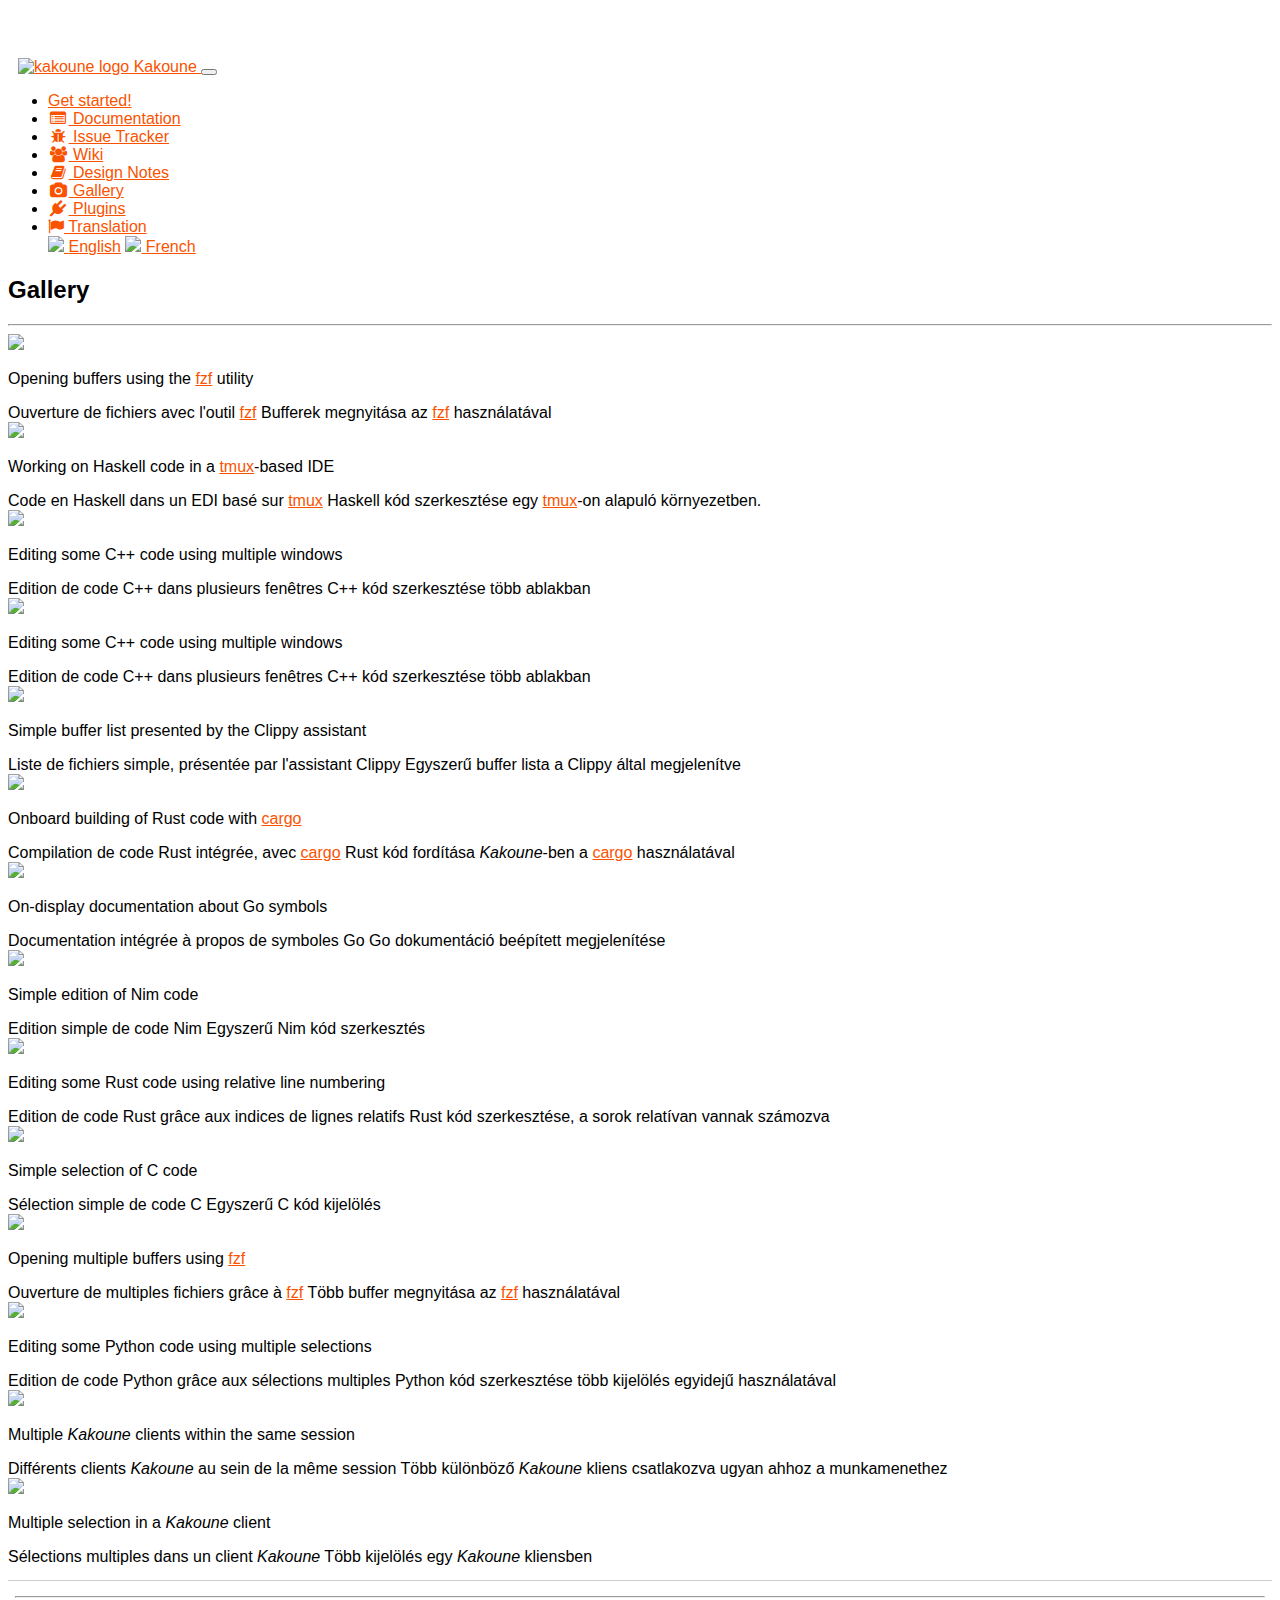
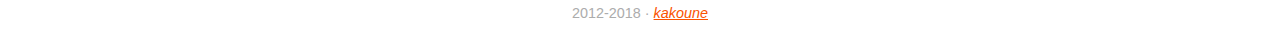
==== gallery.html @ edda8b68 "Translated webpage to Hungarian Closes #2354" ====
<!DOCTYPE html>
<html>
    <head>
        <meta charset="utf-8">
        <meta http-equiv="X-UA-Compatible" content="IE=edge">
        <meta name="viewport" content="width=device-width, initial-scale=1, shrink-to-fit=no">

        <title tid="head:galleryPageTitle">Kakoune - Gallery</title>

        <meta name="description" content="The official website of Kakoune, a selection-first modal code editor">
        <meta name="author" content="@lenormf">
        <link rel="icon" type="image/png" href="img/favicon16.png">

        <link rel="stylesheet" href="https://stackpath.bootstrapcdn.com/bootstrap/4.1.3/css/bootstrap.min.css" integrity="sha384-MCw98/SFnGE8fJT3GXwEOngsV7Zt27NXFoaoApmYm81iuXoPkFOJwJ8ERdknLPMO" crossorigin="anonymous">
        <link rel="stylesheet" href="https://maxcdn.bootstrapcdn.com/font-awesome/4.7.0/css/font-awesome.min.css">
        <link rel="stylesheet" href="css/default.css">
    </head>

    <body>
        <nav class="navbar navbar-expand-lg navbar-light bg-light fixed-top border-bottom">
            <a class="navbar-brand" href="/">
                <img alt="kakoune logo" src="img/kakoune_logo_32.png"> Kakoune
            </a>
            <button class="navbar-toggler" type="button" data-toggle="collapse" data-target="#navbarSupportedContent" aria-controls="navbarSupportedContent" aria-expanded="false" aria-label="Toggle navigation">
                <span class="navbar-toggler-icon"></span>
            </button>

            <div class="collapse navbar-collapse" id="navbarSupportedContent">
                <ul class="navbar-nav">
                    <li class="nav-item">
                        <a class="nav-link text-nowrap" href="https://github.com/mawww/kakoune#2-getting-started">
                            <span tid="navbar:getStarted">Get started!</span>
                        </a>
                    </li>
                    <li class="nav-item">
                        <a class="nav-link text-nowrap" href="https://github.com/mawww/kakoune/blob/master/README.asciidoc#3-basic-interaction">
                            <i class="fa fa-fw fa-list-alt"></i>
                            <span tid="navbar:documentation">Documentation</span>
                        </a>
                    </li>
                    <li class="nav-item">
                        <a class="nav-link text-nowrap" href="https://github.com/mawww/kakoune/issues">
                            <i class="fa fa-fw fa-bug"></i>
                            <span tid="navbar:issueTracker">Issue Tracker</span>
                        </a>
                    </li>
                    <li class="nav-item">
                        <a class="nav-link text-nowrap" href="https://github.com/mawww/kakoune/wiki">
                            <i class="fa fa-fw fa-group"></i>
                            <span tid="navbar:wiki">Wiki</span>
                        </a>
                    </li>
                    <li class="nav-item">
                        <a class="nav-link text-nowrap" href="https://github.com/mawww/kakoune/blob/master/doc/design.asciidoc">
                            <i class="fa fa-fw fa-book"></i>
                            <span tid="navbar:designNotes">Design Notes</span>
                        </a>
                    </li>
                    <li class="nav-item">
                        <a class="nav-link text-nowrap" href="gallery.html">
                            <i class="fa fa-fw fa-camera"></i>
                            <span tid="navbar:gallery">Gallery</span>
                        </a>
                    </li>
                    <li class="nav-item">
                        <a class="nav-link text-nowrap" href="plugins.html">
                            <i class="fa fa-fw fa-plug"></i>
                            <span tid="navbar:plugins">Plugins</span>
                        </a>
                    </li>
                    <li class="nav-item dropdown">
                        <a class="nav-link dropdown-toggle" href="javascript:void(0)" id="navbarLanguages" role="button" data-toggle="dropdown" aria-haspopup="true" aria-expanded="false">
                            <i class="fa fa-flag"></i>
                            <span tid="navbar:translation">Translation</span>
                        </a>

                        <div class="dropdown-menu" aria-labelledby="navbarLanguages">
                            <a class="dropdown-item text-nowrap" href="javascript:void(0)" translate="en"><img src="img/flags/shiny/24/United-Kingdom.png">
                            <span tid="navbar:translation:english">English</span></a>
                            <a class="dropdown-item text-nowrap" href="javascript:void(0)" translate="fr"><img src="img/flags/shiny/24/France.png">
                            <span tid="navbar:translation:french">French</span></a>
                        </div>
                    </li>
                </ul>
            </div>
        </nav>

        <div class="container-fluid">
            <div class="row">
                <div class="col-sm-10 offset-sm-1 pt-2 pt-md-4">
                    <h2 tid="menu:gallery">Gallery</h2>
                    <hr>

                    <div class="row">
                        <div class="col-sm-6">
                            <div class="card shadow-sm mb-4">
                                <a href="img/screenshots/fzf-delapouite.png">
                                    <img class="card-img-top" src="img/screenshots/fzf-delapouite.png">
                                </a>
                                <div class="card-body py-2">
                                    <p class="card-text text-center mb-0" tid="gallery:0">
                                        Opening buffers using the <a href="https://github.com/junegunn/fzf">fzf</a> utility
                                    </p>
                                    <span tid-fr="gallery:0" class="d-none">
                                        Ouverture de fichiers avec l'outil <a href="https://github.com/junegunn/fzf">fzf</a>
                                    </span>
                                    <span tid-hu="gallery:0" class="d-none">
                                        Bufferek megnyitása az <a href="https://github.com/junegunn/fzf">fzf</a> használatával
                                    </span>
                                </div>
                            </div>
                        </div>

                        <div class="col-sm-6">
                            <div class="card shadow-sm mb-4">
                                <a href="img/screenshots/haskell-ide-gspia.png">
                                    <img class="card-img-top" src="img/screenshots/haskell-ide-gspia.png">
                                </a>
                                <div class="card-body py-2">
                                    <p class="card-text text-center mb-0" tid="gallery:1">
                                        Working on Haskell code in a <a href="https://github.com/tmux/tmux">tmux</a>-based IDE
                                    </p>
                                    <span tid-fr="gallery:1" class="d-none">
                                        Code en Haskell dans un EDI basé sur <a href="https://github.com/tmux/tmux">tmux</a>
                                    </span>
                                    <span tid-hu="gallery:1" class="d-none">
                                        Haskell kód szerkesztése egy <a href="https://github.com/tmux/tmux">tmux</a>-on alapuló környezetben.
                                    </span>
                                </div>
                            </div>
                        </div>
                    </div>

                    <div class="row">
                        <div class="col-sm-6">
                            <div class="card shadow-sm mb-4">
                                <a href="img/screenshots/cpp-edition-topisani1.png">
                                    <img class="card-img-top" src="img/screenshots/cpp-edition-topisani1.png">
                                </a>
                                <div class="card-body py-2">
                                    <p class="card-text text-center mb-0" tid="gallery:2">
                                        Editing some C++ code using multiple windows
                                    </p>
                                    <span tid-fr="gallery:2" class="d-none">
                                        Edition de code C++ dans plusieurs fenêtres
                                    </span>
                                    <span tid-hu="gallery:2" class="d-none">
                                        C++ kód szerkesztése több ablakban
                                    </span>
                                </div>
                            </div>
                        </div>

                        <div class="col-sm-6">
                            <div class="card shadow-sm mb-4">
                                <a href="img/screenshots/cpp-edition-topisani2.png">
                                    <img class="card-img-top" src="img/screenshots/cpp-edition-topisani2.png">
                                </a>
                                <div class="card-body py-2">
                                    <p class="card-text text-center mb-0" tid="gallery:3">
                                        Editing some C++ code using multiple windows
                                    </p>
                                    <span tid-fr="gallery:3" class="d-none">
                                        Edition de code C++ dans plusieurs fenêtres
                                    </span>
                                    <span tid-hu="gallery:3" class="d-none">
                                        C++ kód szerkesztése több ablakban
                                    </span>
                                </div>
                            </div>
                        </div>
                    </div>

                    <div class="row">
                        <div class="col-sm-6">
                            <div class="card shadow-sm mb-4">
                                <a href="img/screenshots/bufferlist-francesco.png">
                                    <img class="card-img-top" src="img/screenshots/bufferlist-francesco.png">
                                </a>
                                <div class="card-body py-2">
                                    <p class="card-text text-center mb-0" tid="gallery:4">
                                        Simple buffer list presented by the Clippy assistant
                                    </p>
                                    <span tid-fr="gallery:4" class="d-none">
                                        Liste de fichiers simple, présentée par l'assistant Clippy
                                    </span>
                                    <span tid-hu="gallery:4" class="d-none">
                                        Egyszerű buffer lista a Clippy által megjelenítve
                                    </span>
                                </div>
                            </div>
                        </div>

                        <div class="col-sm-6">
                            <div class="card shadow-sm mb-4">
                                <a href="img/screenshots/cargo-make-screwtape.png">
                                    <img class="card-img-top" src="img/screenshots/cargo-make-screwtape.png">
                                </a>
                                <div class="card-body py-2">
                                    <p class="card-text text-center mb-0" tid="gallery:5">
                                        Onboard building of Rust code with <a href="https://github.com/rust-lang/cargo">cargo</a>
                                    </p>
                                    <span tid-fr="gallery:5" class="d-none">
                                        Compilation de code Rust intégrée, avec <a href="https://github.com/rust-lang/cargo">cargo</a>
                                    </span>
                                    <span tid-hu="gallery:5" class="d-none">
                                        Rust kód fordítása <i>Kakoune</i>-ben a <a href="https://github.com/rust-lang/cargo">cargo</a> használatával
                                    </span>
                                </div>
                            </div>
                        </div>
                    </div>

                    <div class="row">
                        <div class="col-sm-6">
                            <div class="card shadow-sm mb-4">
                                <a href="img/screenshots/go-documentation-pauldub.png">
                                    <img class="card-img-top" src="img/screenshots/go-documentation-pauldub.png">
                                </a>
                                <div class="card-body py-2">
                                    <p class="card-text text-center mb-0" tid="gallery:6">
                                        On-display documentation about Go symbols
                                    </p>
                                    <span tid-fr="gallery:6" class="d-none">
                                        Documentation intégrée à propos de symboles Go
                                    </span>
                                    <span tid-hu="gallery:6" class="d-none">
                                        Go dokumentáció beépített megjelenítése
                                    </span>
                                </div>
                            </div>
                        </div>

                        <div class="col-sm-6">
                            <div class="card shadow-sm mb-4">
                                <a href="img/screenshots/nim-edition-solitudesf.png">
                                    <img class="card-img-top" src="img/screenshots/nim-edition-solitudesf.png">
                                </a>
                                <div class="card-body py-2">
                                    <p class="card-text text-center mb-0" tid="gallery:7">
                                        Simple edition of Nim code
                                    </p>
                                    <span tid-fr="gallery:7" class="d-none">
                                        Edition simple de code Nim
                                    </span>
                                    <span tid-hu="gallery:7" class="d-none">
                                        Egyszerű Nim kód szerkesztés
                                    </span>
                                </div>
                            </div>
                        </div>
                    </div>

                    <div class="row">
                        <div class="col-sm-6">
                            <div class="card shadow-sm mb-4">
                                <a href="img/screenshots/relativenumbering-FreeFull.gif">
                                    <img class="card-img-top" src="img/screenshots/relativenumbering-FreeFull.gif">
                                </a>
                                <div class="card-body py-2">
                                    <p class="card-text text-center mb-0" tid="gallery:8">
                                        Editing some Rust code using relative line numbering
                                    </p>
                                    <span tid-fr="gallery:8" class="d-none">
                                        Edition de code Rust grâce aux indices de lignes relatifs
                                    </span>
                                    <span tid-hu="gallery:8" class="d-none">
                                        Rust kód szerkesztése, a sorok relatívan vannak számozva
                                    </span>
                                </div>
                            </div>
                        </div>

                        <div class="col-sm-6">
                            <div class="card shadow-sm mb-4">
                                <a href="img/screenshots/ccode-Xiaoman.gif">
                                    <img class="card-img-top" src="img/screenshots/ccode-Xiaoman.gif">
                                </a>
                                <div class="card-body py-2">
                                    <p class="card-text text-center mb-0" tid="gallery:9">
                                        Simple selection of C code
                                    </p>
                                    <span tid-fr="gallery:9" class="d-none">
                                        Sélection simple de code C
                                    </span>
                                    <span tid-hu="gallery:9" class="d-none">
                                        Egyszerű C kód kijelölés
                                    </span>
                                </div>
                            </div>
                        </div>
                    </div>

                    <div class="row">
                        <div class="col-sm-6">
                            <div class="card shadow-sm mb-4">
                                <a href="img/screenshots/fzf-lenormf.gif">
                                    <img class="card-img-top" src="img/screenshots/fzf-lenormf.gif">
                                </a>
                                <div class="card-body py-2">
                                    <p class="card-text text-center mb-0" tid="gallery:10">
                                        Opening multiple buffers using <a href="https://github.com/junegunn/fzf">fzf</a>
                                    </p>
                                    <span tid-fr="gallery:10" class="d-none">
                                        Ouverture de multiples fichiers grâce à <a href="https://github.com/junegunn/fzf">fzf</a>
                                    </span>
                                    <span tid-hu="gallery:10" class="d-none">
                                        Több buffer megnyitása az <a href="https://github.com/junegunn/fzf">fzf</a> használatával
                                    </span>
                                </div>
                            </div>
                        </div>

                        <div class="col-sm-6">
                            <div class="card shadow-sm mb-4">
                                <a href="img/screenshots/multiselections-victoroux.gif">
                                    <img class="card-img-top" src="img/screenshots/multiselections-victoroux.gif">
                                </a>
                                <div class="card-body py-2">
                                    <p class="card-text text-center mb-0" tid="gallery:11">
                                        Editing some Python code using multiple selections
                                    </p>
                                    <span tid-fr="gallery:11" class="d-none">
                                        Edition de code Python grâce aux sélections multiples
                                    </span>
                                    <span tid-hu="gallery:11" class="d-none">
                                        Python kód szerkesztése több kijelölés egyidejű használatával
                                    </span>
                                </div>
                            </div>
                        </div>
                    </div>

                    <div class="row">
                        <div class="col-sm-6">
                            <div class="card shadow-sm mb-4">
                                <a href="img/screenshots/multiclients_casimir.gif">
                                    <img class="card-img-top" src="img/screenshots/multiclients_casimir.gif">
                                </a>
                                <div class="card-body py-2">
                                    <p class="card-text text-center mb-0" tid="gallery:12">
                                        Multiple <i>Kakoune</i> clients within the same session
                                    </p>
                                    <span tid-fr="gallery:12" class="d-none">
                                        Différents clients <i>Kakoune</i> au sein de la même session
                                    </span>
                                    <span tid-hu="gallery:12" class="d-none">
                                        Több különböző <i>Kakoune</i> kliens csatlakozva ugyan ahhoz a munkamenethez
                                    </span>
                                </div>
                            </div>
                        </div>

                        <div class="col-sm-6">
                            <div class="card shadow-sm mb-4">
                                <a href="img/screenshots/multiselections-jkonecny.gif">
                                    <img class="card-img-top" src="img/screenshots/multiselections-jkonecny.gif">
                                </a>
                                <div class="card-body py-2">
                                    <p class="card-text text-center mb-0" tid="gallery:13">
                                        Multiple selection in a <i>Kakoune</i> client
                                    </p>
                                    <span tid-fr="gallery:13" class="d-none">
                                        Sélections multiples dans un client <i>Kakoune</i>
                                    </span>
                                    <span tid-hu="gallery:13" class="d-none">
                                        Több kijelölés egy <i>Kakoune</i> kliensben
                                    </span>
                                </div>
                            </div>
                        </div>
                    </div>
                </div>
            </div>

            <div class="row-fluid">
                <div id="footer" class="col-sm-8 offset-sm-2 text-center mb-2">
                    <hr class="mt-0 mb-1">
                    2012-2018 · <a href="https://github.com/mawww/kakoune"><i>kakoune</i></a>
                </div>
            </div>
        </div>

        <script src="https://code.jquery.com/jquery-3.3.1.slim.min.js" integrity="sha384-q8i/X+965DzO0rT7abK41JStQIAqVgRVzpbzo5smXKp4YfRvH+8abtTE1Pi6jizo" crossorigin="anonymous"></script>
        <script src="https://stackpath.bootstrapcdn.com/bootstrap/4.1.3/js/bootstrap.min.js" integrity="sha384-ChfqqxuZUCnJSK3+MXmPNIyE6ZbWh2IMqE241rYiqJxyMiZ6OW/JmZQ5stwEULTy" crossorigin="anonymous"></script>
        <script type="text/javascript" src="js/translate.js"></script>
    </body>
</html>
---- css/default.css ----
* {
    font-family: "Gafata", sans-serif;
}

body {
    padding-top: 300px;
}

@media (min-width: 768px) {
    body {
        padding-top: 50px;
    }
}

a {
    color: #fa5300;
}

a:focus,
a:hover {
    color: #f52500;
}

pre {
    margin: 0;
}

pre,
code,
pre code {
    border-radius: 0;
}

#kak-preview {
    padding-top: 1.3em;
    padding-bottom: 1.3em;
    background: #6c8646;
    background: -moz-linear-gradient(top, #6c8646 0%, #6c8646 47%, #3f763f 100%);
    background: -webkit-gradient(linear, left top, left bottom, color-stop(0%,#6c8646), color-stop(47%,#6c8646), color-stop(100%,#3f763f));
    background: -webkit-linear-gradient(top, #6c8646 0%,#6c8646 47%,#3f763f 100%);
    background: -o-linear-gradient(top, #6c8646 0%,#6c8646 47%,#3f763f 100%);
    background: -ms-linear-gradient(top, #6c8646 0%,#6c8646 47%,#3f763f 100%);
    background: linear-gradient(to bottom, #6c8646 0%,#6c8646 47%,#3f763f 100%);
    filter: progid:DXImageTransform.Microsoft.gradient(startColorstr="#6c8646", endColorstr="#3f763f",GradientType=0);
}

#kak-preview-pitch {
    color: #EAEAEA;
    font-size: 1.3em;
    text-align: center;
    margin-bottom: .5em;
}

#kak-title {
    color: #EAEAEA;
    font-size: 1.5em;
    text-align: center;
    margin-bottom: .5em;
}

#kak-preview-logo {
    text-align: center;
}

#kak-features {
    background-color: #FAFAFA;
}

#footer {
    margin-top: 1em;
    padding: .5em;
    font-size: .9em;
    color: #ACACAC;
    border-top: 1px solid #CCC;
    text-align: center;
}

.navbar-default {
    border-color: #ACACAC;
}

.navbar-brand {
    padding: 10px 0 10px 10px;
}

.navbar > .container .navbar-brand,
.navbar > .container-fluid .navbar-brand {
    margin-left: 0;
}

.container-fluid {
    padding-left: 0;
    padding-right: 0;
}

.panel {
    margin-top: 10px;
    margin-bottom: 10px;
}

.panel-heading .panel-title a {
    color: #fa5300;
}

.panel-heading .panel-title a:focus,
.panel-heading .panel-title a:hover {
    color: #f52500;
}

.panel-theme,
.panel-theme .panel-body {
    padding: 0;
}

.panel-theme pre {
    border: none;
    padding: 0;
}

.feature-title {
    font-size: 1.2em;
    color: #fa5300;
}

.feature-text {
    text-align: justify;
    margin-bottom: 1em;
}

.screenshot-title {
    font-size: 1.2em;
    margin-bottom: .5em;
}
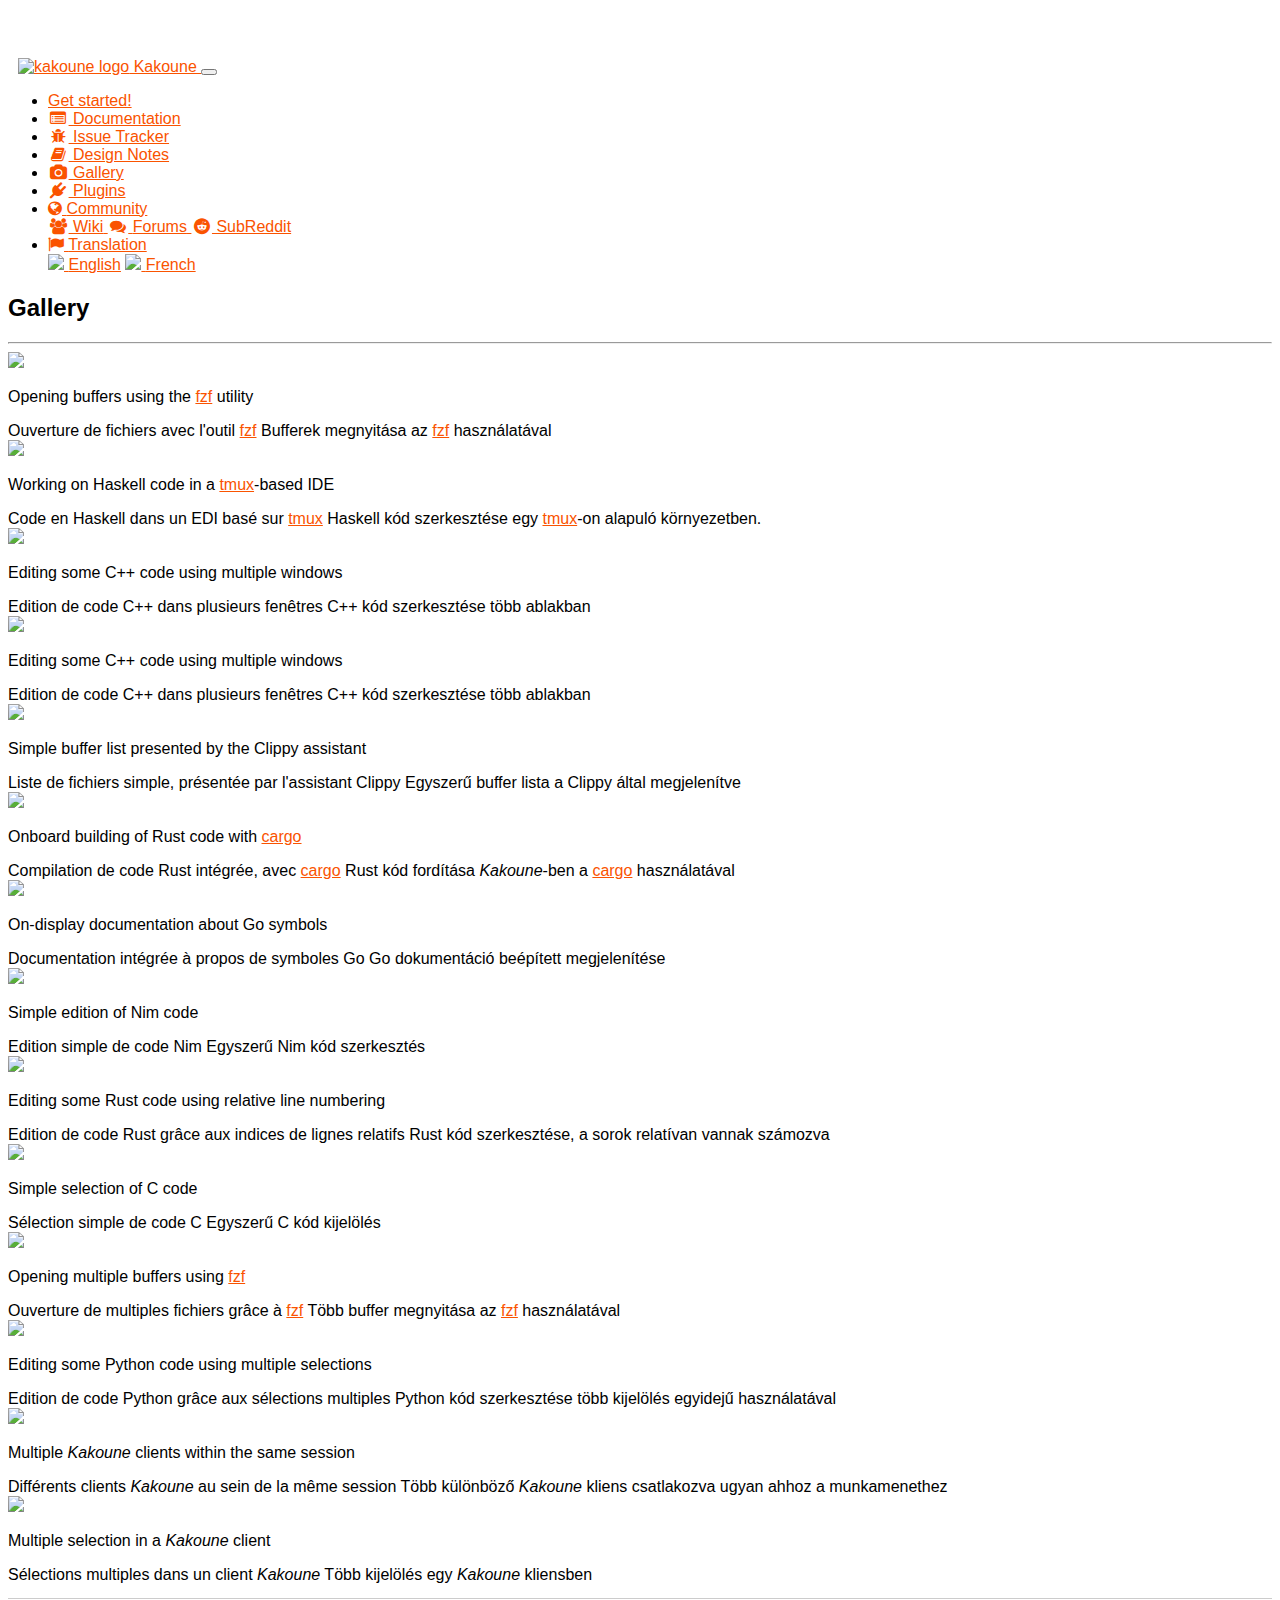
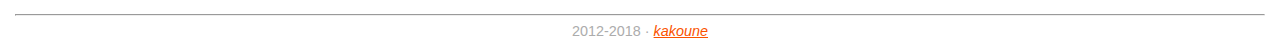
==== commit 4dc909bf: "Add a "Community" menu in the navigation bar" ====
--- a/gallery.html
+++ b/gallery.html
@@ -45,12 +45,6 @@
                         </a>
                     </li>
                     <li class="nav-item">
-                        <a class="nav-link text-nowrap" href="https://github.com/mawww/kakoune/wiki">
-                            <i class="fa fa-fw fa-group"></i>
-                            <span tid="navbar:wiki">Wiki</span>
-                        </a>
-                    </li>
-                    <li class="nav-item">
                         <a class="nav-link text-nowrap" href="https://github.com/mawww/kakoune/blob/master/doc/design.asciidoc">
                             <i class="fa fa-fw fa-book"></i>
                             <span tid="navbar:designNotes">Design Notes</span>
@@ -67,6 +61,27 @@
                             <i class="fa fa-fw fa-plug"></i>
                             <span tid="navbar:plugins">Plugins</span>
                         </a>
+                    </li>
+                    <li class="nav-item dropdown">
+                        <a class="nav-link dropdown-toggle" href="javascript:void(0)" id="navbarCommunity" role="button" data-toggle="dropdown" aria-haspopup="true" aria-expanded="false">
+                            <i class="fa fa-globe"></i>
+                            <span tid="navbar:community">Community</span>
+                        </a>
+
+                        <div class="dropdown-menu" aria-labelledby="navbarCommunity">
+                            <a class="dropdown-item text-nowrap" href="https://github.com/mawww/kakoune/wiki">
+                                <i class="fa fa-fw fa-group"></i>
+                                <span tid="navbar:wiki">Wiki</span>
+                            </a>
+                            <a class="dropdown-item text-nowrap" href="https://discuss.kakoune.com/">
+                                <i class="fa fa-fw fa-comments"></i>
+                                <span tid="navbar:forums">Forums</span>
+                            </a>
+                            <a class="dropdown-item text-nowrap" href="https://kakoune.reddit.com/">
+                                <i class="fa fa-fw fa-reddit"></i>
+                                SubReddit
+                            </a>
+                        </div>
                     </li>
                     <li class="nav-item dropdown">
                         <a class="nav-link dropdown-toggle" href="javascript:void(0)" id="navbarLanguages" role="button" data-toggle="dropdown" aria-haspopup="true" aria-expanded="false">
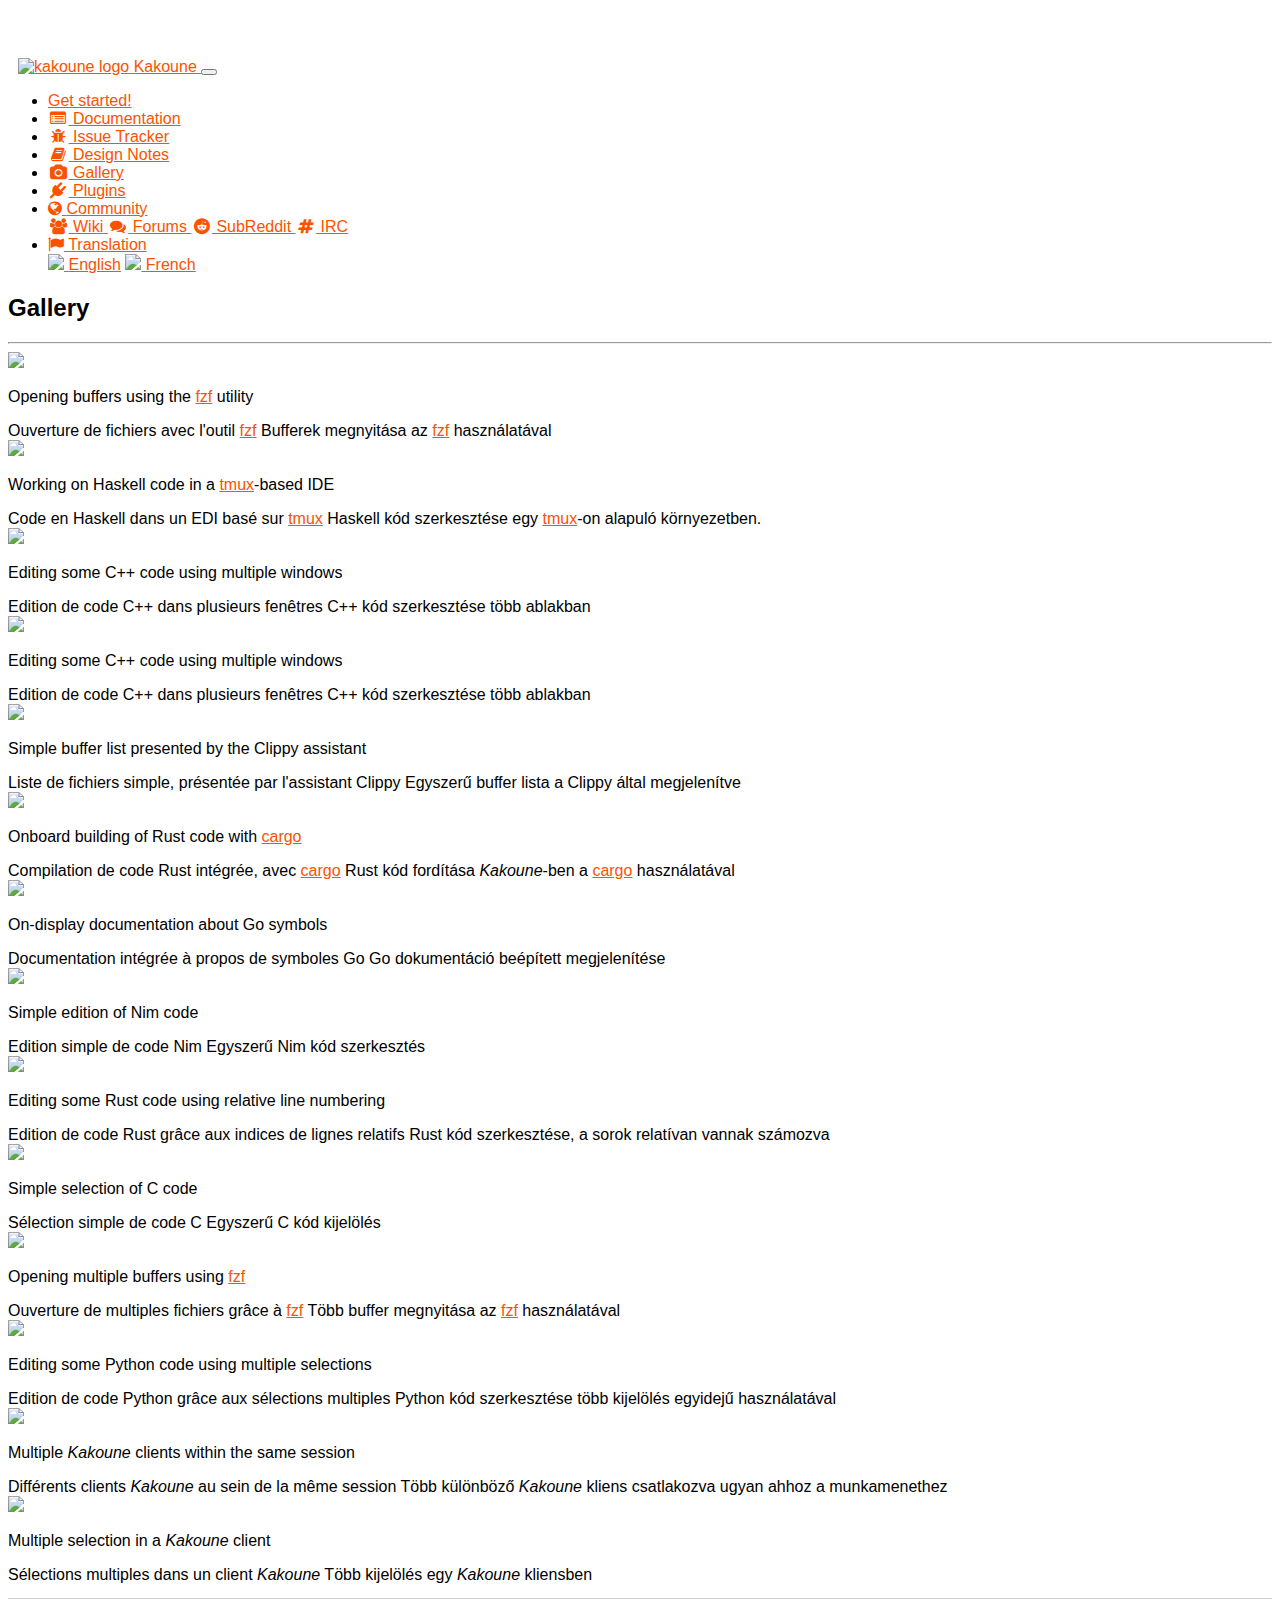
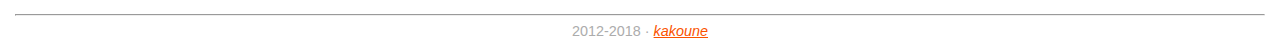
==== commit 28c94537: "Add IRC to the Community menu" ====
--- a/gallery.html
+++ b/gallery.html
@@ -81,6 +81,10 @@
                                 <i class="fa fa-fw fa-reddit"></i>
                                 SubReddit
                             </a>
+                            <a class="dropdown-item text-nowrap" href="https://webchat.freenode.net/?channels=kakoune">
+                                <i class="fa fa-fw fa-hashtag"></i>
+                                IRC
+                            </a>
                         </div>
                     </li>
                     <li class="nav-item dropdown">
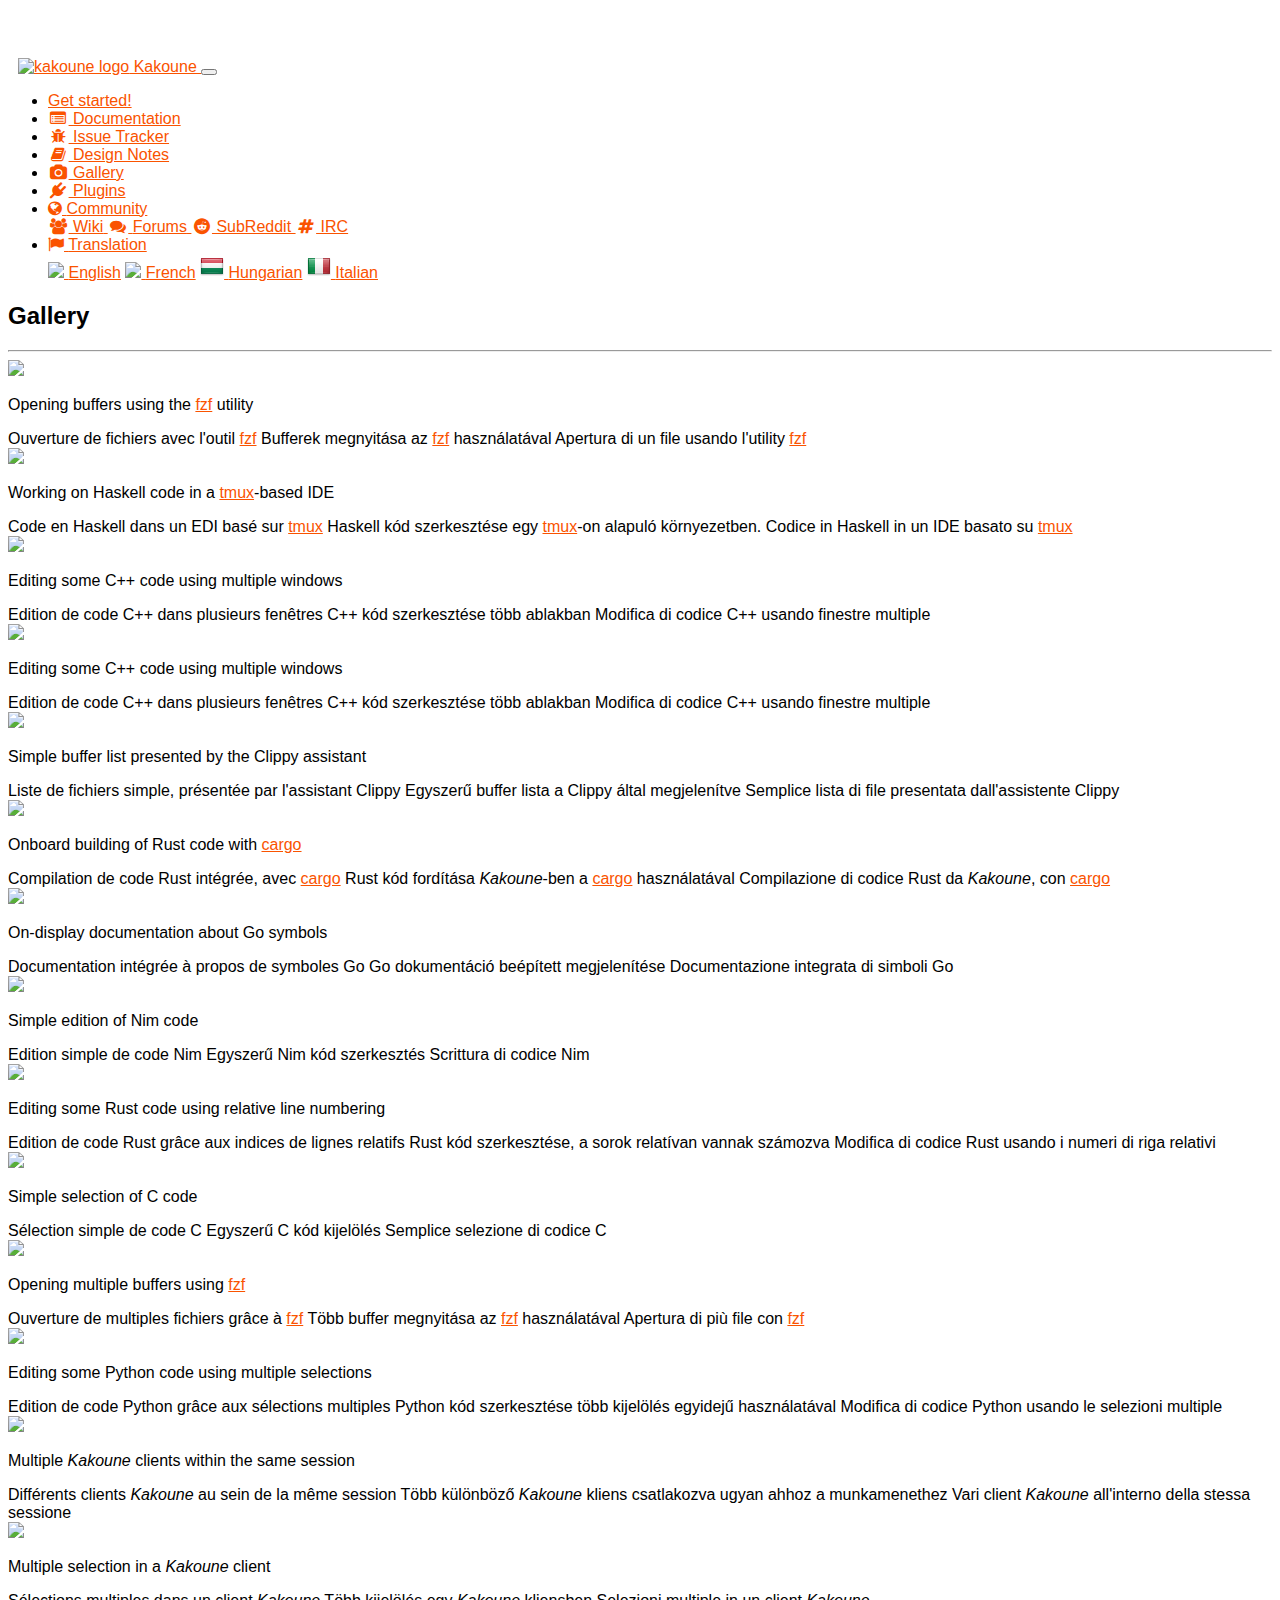
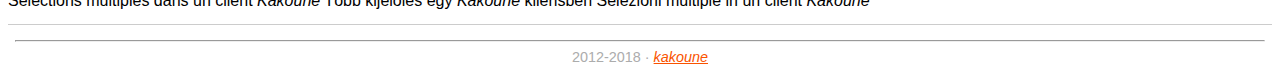
==== commit ee74ecda: "Add italian translation and italian flag, also add missing menu entry for Hungarian translation in g" ====
--- a/gallery.html
+++ b/gallery.html
@@ -98,6 +98,10 @@
                             <span tid="navbar:translation:english">English</span></a>
                             <a class="dropdown-item text-nowrap" href="javascript:void(0)" translate="fr"><img src="img/flags/shiny/24/France.png">
                             <span tid="navbar:translation:french">French</span></a>
+                            <a class="dropdown-item text-nowrap" href="javascript:void(0)" translate="hu"><img src="img/flags/shiny/24/Hungary.png">
+                            <span tid="navbar:translation:hungarian">Hungarian</span></a>
+                            <a class="dropdown-item text-nowrap" href="javascript:void(0)" translate="it"><img src="img/flags/shiny/24/Italy.png">
+                            <span tid="navbar:translation:italian">Italian</span></a>
                         </div>
                     </li>
                 </ul>
@@ -126,6 +130,9 @@
                                     <span tid-hu="gallery:0" class="d-none">
                                         Bufferek megnyitása az <a href="https://github.com/junegunn/fzf">fzf</a> használatával
                                     </span>
+                                    <span tid-it="gallery:0" class="d-none">
+                                        Apertura di un file usando l'utility <a href="https://github.com/junegunn/fzf">fzf</a>
+                                    </span>
                                 </div>
                             </div>
                         </div>
@@ -145,6 +152,9 @@
                                     <span tid-hu="gallery:1" class="d-none">
                                         Haskell kód szerkesztése egy <a href="https://github.com/tmux/tmux">tmux</a>-on alapuló környezetben.
                                     </span>
+                                    <span tid-it="gallery:1" class="d-none">
+                                        Codice in Haskell in un IDE basato su <a href="https://github.com/tmux/tmux">tmux</a>
+                                    </span>
                                 </div>
                             </div>
                         </div>
@@ -166,6 +176,9 @@
                                     <span tid-hu="gallery:2" class="d-none">
                                         C++ kód szerkesztése több ablakban
                                     </span>
+                                    <span tid-it="gallery:2" class="d-none">
+                                        Modifica di codice C++ usando finestre multiple
+                                    </span>
                                 </div>
                             </div>
                         </div>
@@ -185,6 +198,9 @@
                                     <span tid-hu="gallery:3" class="d-none">
                                         C++ kód szerkesztése több ablakban
                                     </span>
+                                    <span tid-it="gallery:3" class="d-none">
+                                        Modifica di codice C++ usando finestre multiple
+                                    </span>
                                 </div>
                             </div>
                         </div>
@@ -206,6 +222,9 @@
                                     <span tid-hu="gallery:4" class="d-none">
                                         Egyszerű buffer lista a Clippy által megjelenítve
                                     </span>
+                                    <span tid-it="gallery:4" class="d-none">
+                                        Semplice lista di file presentata dall'assistente Clippy
+                                    </span>
                                 </div>
                             </div>
                         </div>
@@ -225,6 +244,9 @@
                                     <span tid-hu="gallery:5" class="d-none">
                                         Rust kód fordítása <i>Kakoune</i>-ben a <a href="https://github.com/rust-lang/cargo">cargo</a> használatával
                                     </span>
+                                    <span tid-it="gallery:5" class="d-none">
+                                        Compilazione di codice Rust da <i>Kakoune</i>, con <a href="https://github.com/rust-lang/cargo">cargo</a>
+                                    </span>
                                 </div>
                             </div>
                         </div>
@@ -246,6 +268,9 @@
                                     <span tid-hu="gallery:6" class="d-none">
                                         Go dokumentáció beépített megjelenítése
                                     </span>
+                                    <span tid-it="gallery:6" class="d-none">
+                                        Documentazione integrata di simboli Go
+                                    </span>
                                 </div>
                             </div>
                         </div>
@@ -265,6 +290,9 @@
                                     <span tid-hu="gallery:7" class="d-none">
                                         Egyszerű Nim kód szerkesztés
                                     </span>
+                                    <span tid-it="gallery:7" class="d-none">
+                                        Scrittura di codice Nim
+                                    </span>
                                 </div>
                             </div>
                         </div>
@@ -286,6 +314,9 @@
                                     <span tid-hu="gallery:8" class="d-none">
                                         Rust kód szerkesztése, a sorok relatívan vannak számozva
                                     </span>
+                                    <span tid-it="gallery:8" class="d-none">
+                                        Modifica di codice Rust usando i numeri di riga relativi
+                                    </span>
                                 </div>
                             </div>
                         </div>
@@ -305,6 +336,9 @@
                                     <span tid-hu="gallery:9" class="d-none">
                                         Egyszerű C kód kijelölés
                                     </span>
+                                    <span tid-it="gallery:9" class="d-none">
+                                        Semplice selezione di codice C
+                                    </span>
                                 </div>
                             </div>
                         </div>
@@ -326,6 +360,9 @@
                                     <span tid-hu="gallery:10" class="d-none">
                                         Több buffer megnyitása az <a href="https://github.com/junegunn/fzf">fzf</a> használatával
                                     </span>
+                                    <span tid-it="gallery:10" class="d-none">
+                                        Apertura di più file con <a href="https://github.com/junegunn/fzf">fzf</a>
+                                    </span>
                                 </div>
                             </div>
                         </div>
@@ -345,6 +382,9 @@
                                     <span tid-hu="gallery:11" class="d-none">
                                         Python kód szerkesztése több kijelölés egyidejű használatával
                                     </span>
+                                    <span tid-it="gallery:11" class="d-none">
+                                        Modifica di codice Python usando le selezioni multiple
+                                    </span>
                                 </div>
                             </div>
                         </div>
@@ -366,6 +406,9 @@
                                     <span tid-hu="gallery:12" class="d-none">
                                         Több különböző <i>Kakoune</i> kliens csatlakozva ugyan ahhoz a munkamenethez
                                     </span>
+                                    <span tid-it="gallery:12" class="d-none">
+                                        Vari client <i>Kakoune</i> all'interno della stessa sessione
+                                    </span>
                                 </div>
                             </div>
                         </div>
@@ -384,6 +427,9 @@
                                     </span>
                                     <span tid-hu="gallery:13" class="d-none">
                                         Több kijelölés egy <i>Kakoune</i> kliensben
+                                    </span>
+                                    <span tid-it="gallery:13" class="d-none">
+                                        Selezioni multiple in un client <i>Kakoune</i>
                                     </span>
                                 </div>
                             </div>
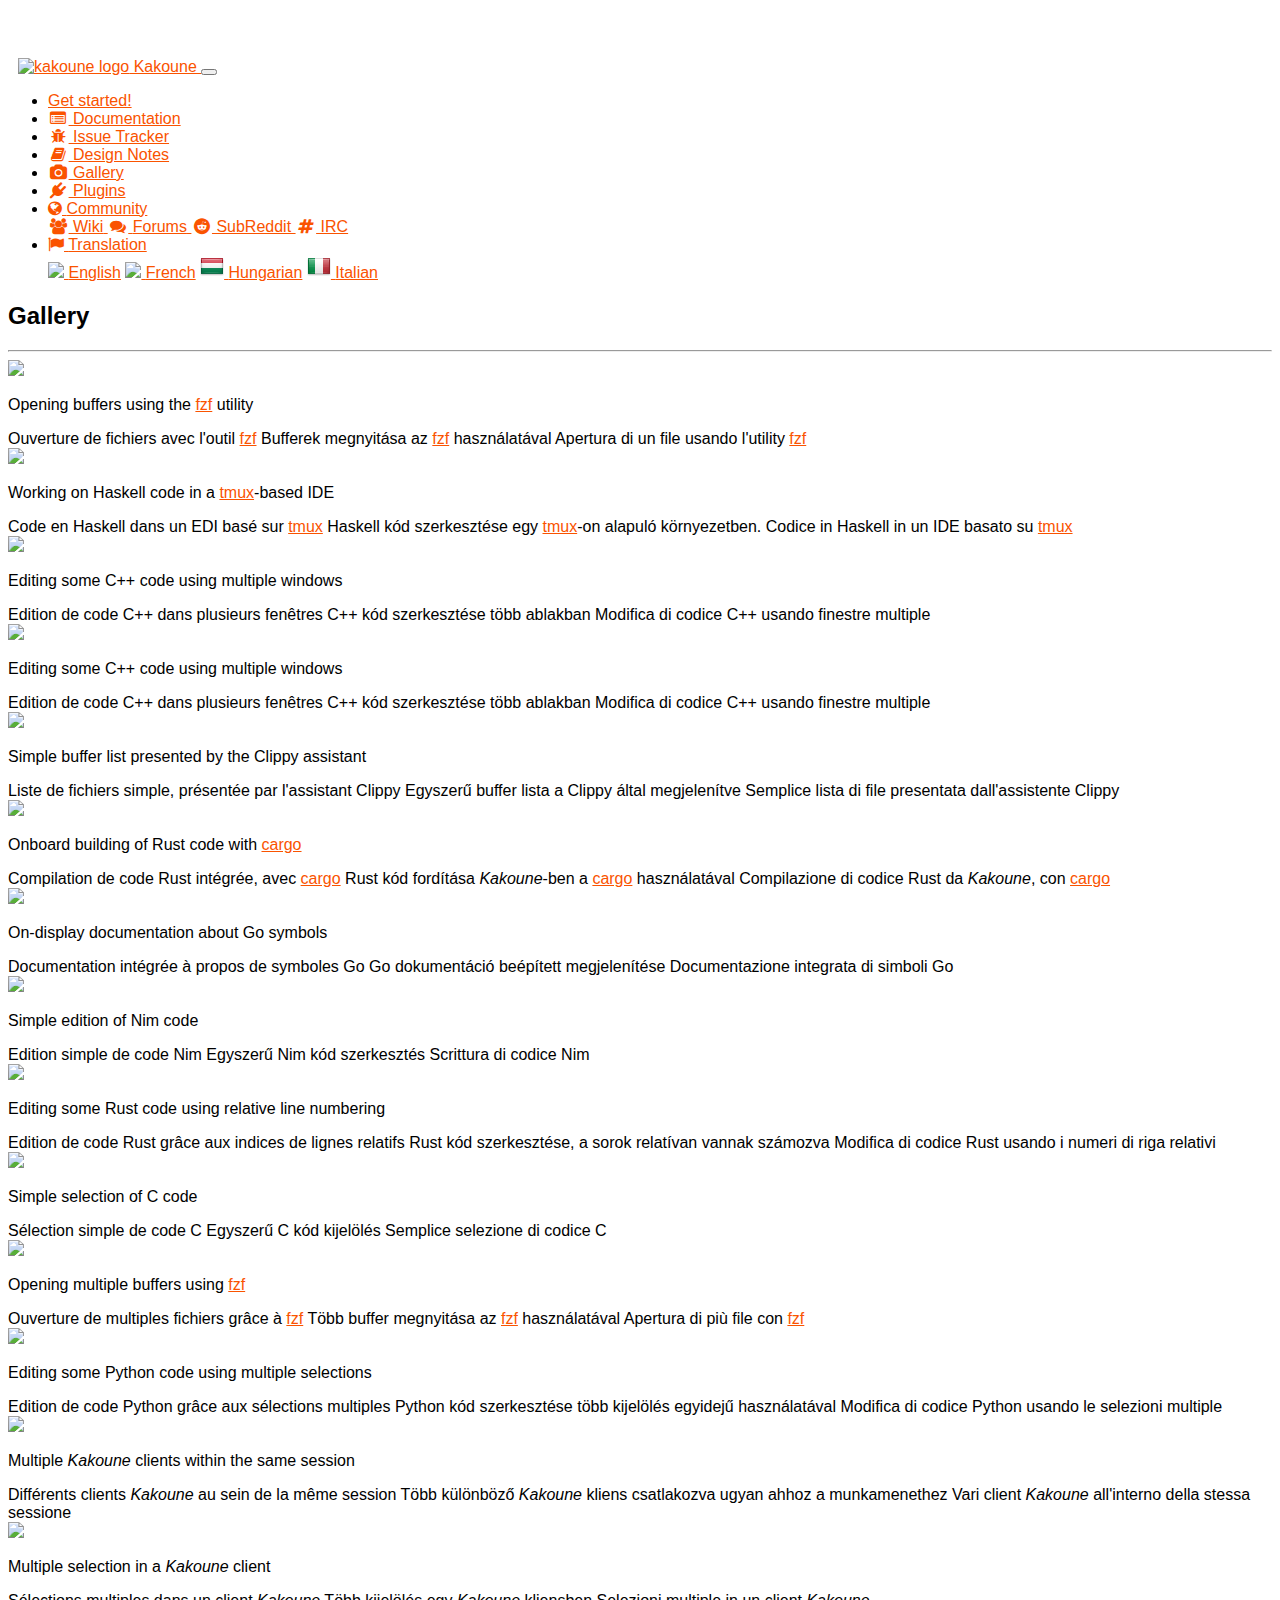
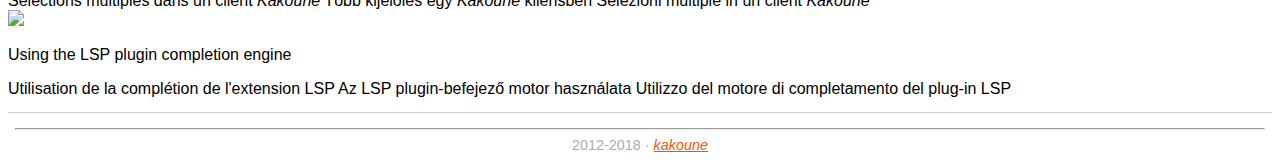
==== commit 0dd0a8cb: "screenshots: Add an LSP screenshot" ====
--- a/gallery.html
+++ b/gallery.html
@@ -434,6 +434,29 @@
                                 </div>
                             </div>
                         </div>
+
+                    <div class="row">
+                        <div class="col-sm-6">
+                            <div class="card shadow-sm mb-4">
+                                <a href="img/screenshots/multiclients_casimir.gif">
+                                    <img class="card-img-top" src="img/screenshots/gustavo-lsp.png">
+                                </a>
+                                <div class="card-body py-2">
+                                    <p class="card-text text-center mb-0" tid="gallery:14">
+                                        Using the LSP plugin completion engine
+                                    </p>
+                                    <span tid-fr="gallery:14" class="d-none">
+                                        Utilisation de la complétion de l'extension LSP
+                                    </span>
+                                    <span tid-hu="gallery:14" class="d-none">
+                                        Az LSP plugin-befejező motor használata
+                                    </span>
+                                    <span tid-it="gallery:14" class="d-none">
+                                        Utilizzo del motore di completamento del plug-in LSP
+                                    </span>
+                                </div>
+                            </div>
+                        </div>
                     </div>
                 </div>
             </div>
